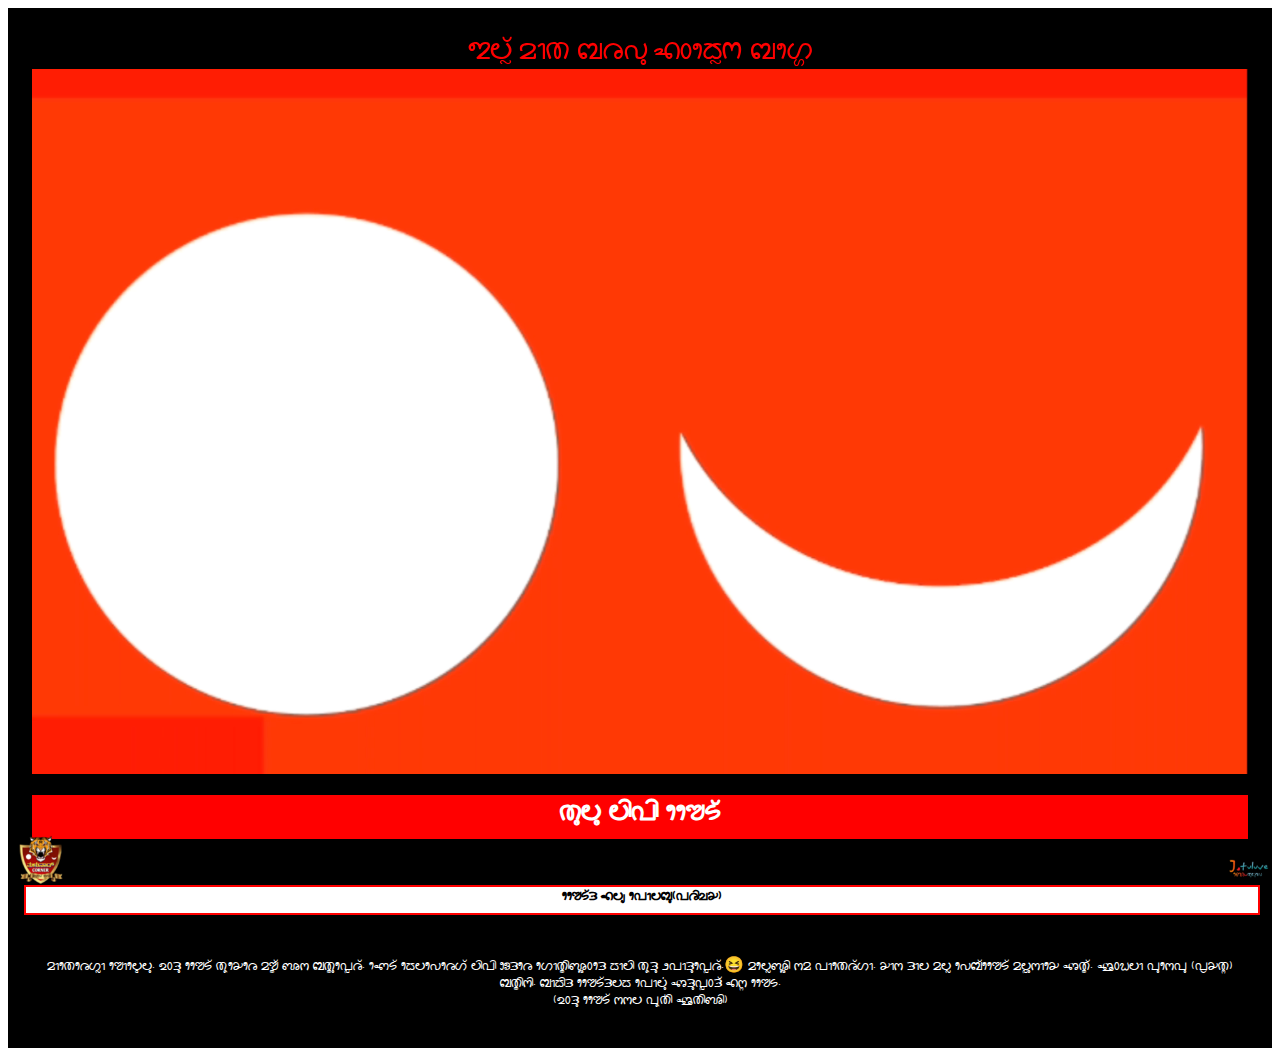
==== tulu font/index.html @ 22d2c715 "Update index.html" ====
<head>
				<link rel="stylesheet" type="text/css" href="./style.css">
</head>
<body>
<div class="black">
<div class="container red topBotomBordersOut text">
  <a class="big">AilAlA</a>
  <a class="big">mat brvu</a>
  <a class="big">eAMekAln begAg</a>


<video autoplay muted loop id="myVideo">
  <source src="./gifs/flag-background.mp4" type="video/mp4">
  Your browser does not support HTML5 video.
</video>
				<h1>tulu lipi eesqA</h1>
</div>
				<h3>
					<a>eesqAXd eAlAy epalbu(pricy)</a>
	                       </h3>
				<p> maetergAla esaelAmlu. AuMdu eesqA tUeyer msAtA jn btAtuepAprA. eeAqA eklevergA lipi FAader egatAtijAjMed kali tUdu FpaduepAprA.😆 melAljAji nm paetrAXga. yan dal mlAl evbAXeesqA mlApunaey AAtAtA. AaMwla puenpu (pArytAn) btAtini. bakid eesqAXdlk epalfu AAdupApMdA eAnAn eesq. <br> (AuMdu eesqA nnl pUtfi Aatiji) </p>

<img src="./images/tclogo.png" class="image">
<img src="./images/jtuluvelogo.png" class="image2">
</div>
</body>
---- tulu font/style.css ----
@font-face{
				font-family: 'baravu';
				src: url(./fonts/baravu.ttf);
				weight: 100;
}

div.container
{
	padding: 0.5em 0.5em;
	text-align: center;
}


div.container a
{
    color: red;
    text-decoration: none;
    margin: 0px 0px;
    padding: 5px 1px;
    position: relative;
    z-index: 0;
    cursor: pointer;
    font-family: baravu;
}


/* Top and Bottom borders go out */
div.topBotomBordersOut a:before, div.topBotomBordersOut a:after
{
    position: absolute;
    left: 0px;
    width: 100%;
    height: 1px;
    background: white;
    content: "";
    opacity: 0;
    transition: all 0.3s;
}

div.topBotomBordersOut a:before
{
    top: 0px;
    transform: translateY(10px);
}

div.topBotomBordersOut a:after
{
    bottom: 0px;
    transform: translateY(-10px);
}

div.topBotomBordersOut a:hover:before, div.topBotomBordersOut a:hover:after
{
    opacity: 1;
    transform: translateY(0px);
}


head, body {
			font-family: baravu;
}

h1{
                                height: 5%;
				font-family: baravu;
				weight: 100;
				background-color: red;
				text-align: center;
				color: white;
}

p{
   font-family: baravu;
				padding: 0.5em 0.5em;
				color: white;
  	text-align: center;
  	background-color: black;
}


div.background {
   background-image: url("./gifs/flag-background.mp4") 
}

#myVideo{
				width: 100%;
				left: 10;
				background-color: black;
				top: -1px;
}
h3{
  color: black;
  background-color: white;
  padding: 1em 1em;
  border: 2px solid red;
  text-align: center;
  height: 3%;
  width: 100%;
  padding: 0px;
  font-size: 100%;
}
h3{
	display:inline-block;
}
.image{
   height: 50px;
   left: 0;
   bottom: 0;
   position: fixed;
   z-index: 1;
   padding: 1em 1em;
}
.big{
  font-size: 35px;
  }
 div.black{
 background-color: black;
 padding: 1em 1em;
 }
 
.image2{
   height: 50px;
   right: 0;
   bottom: -1;
   position: fixed;
   z-index: 1;
   padding: 0.5em ;
}
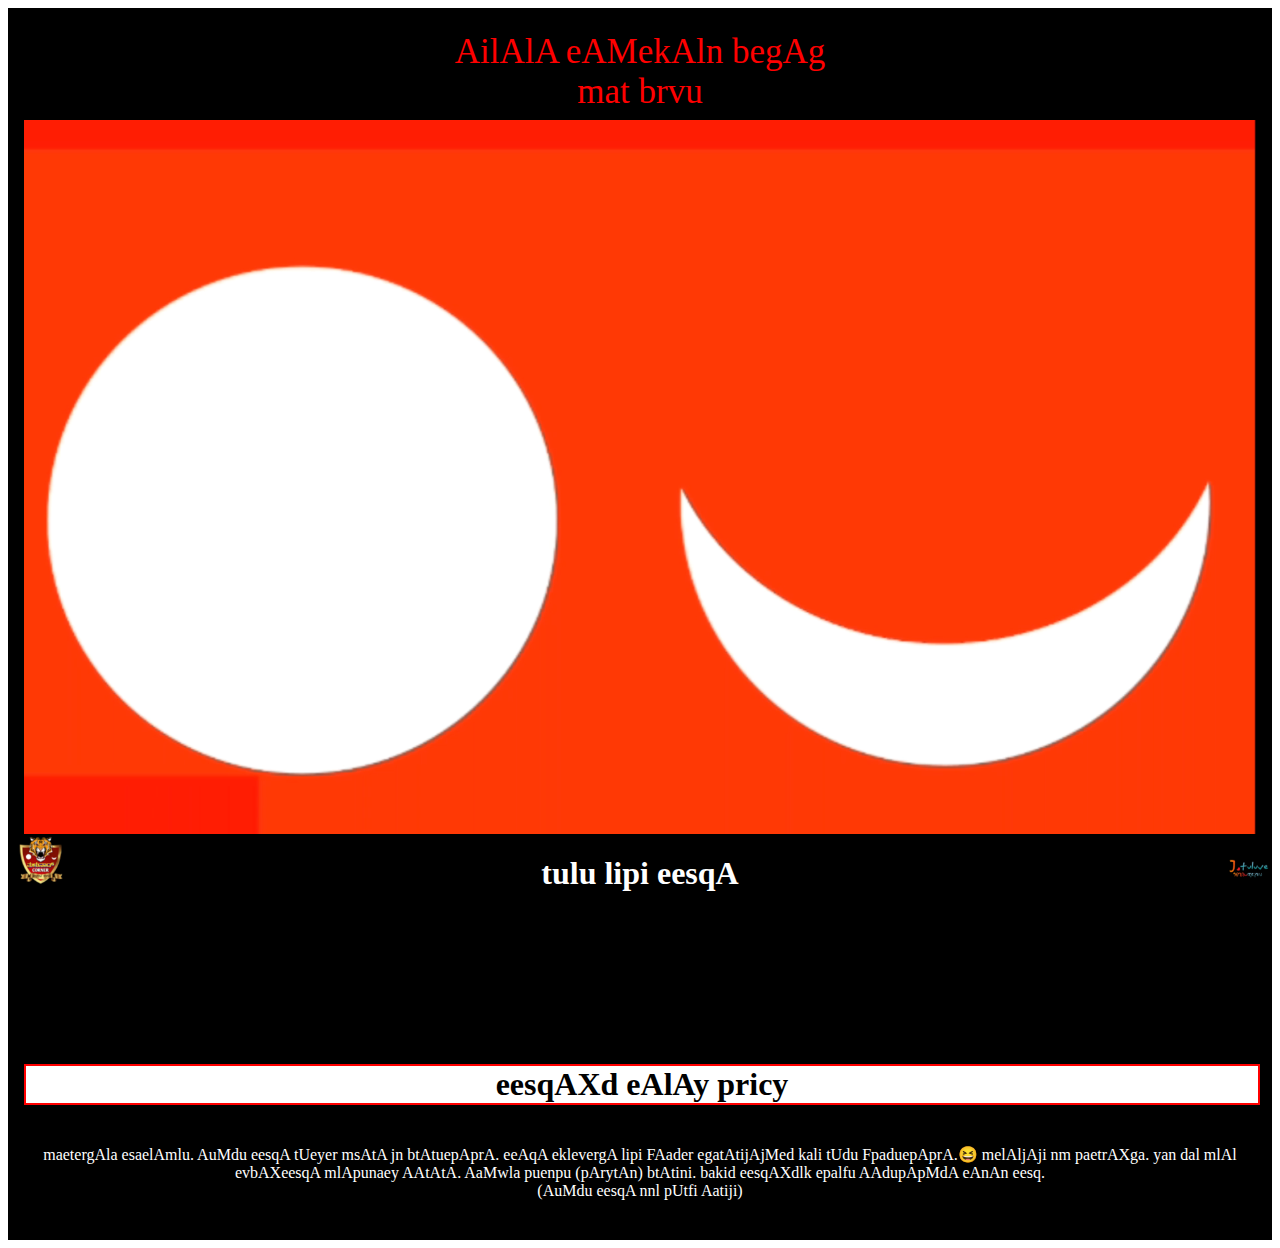
==== commit 3b6078a2: "Update index.html" ====
--- a/tulu font/index.html
+++ b/tulu font/index.html
@@ -4,20 +4,22 @@
 <body>
 <div class="black">
 <div class="container red topBotomBordersOut text">
-  <a class="big">AilAlA</a>
+  <a class="big button">AilAlA</a>
+  <a class="big">eAMekAln begAg</a>
+  <br>
   <a class="big">mat brvu</a>
-  <a class="big">eAMekAln begAg</a>
-
+</div>
 
 <video autoplay muted loop id="myVideo">
   <source src="./gifs/flag-background.mp4" type="video/mp4">
   Your browser does not support HTML5 video.
 </video>
+<div class="heading">
+	<div class="a">
 				<h1>tulu lipi eesqA</h1>
+	</div>
 </div>
-				<h3>
-					<a>eesqAXd eAlAy epalbu(pricy)</a>
-	                       </h3>
+				<h3 class="trial">eesqAXd eAlAy pricy</h3>
 				<p> maetergAla esaelAmlu. AuMdu eesqA tUeyer msAtA jn btAtuepAprA. eeAqA eklevergA lipi FAader egatAtijAjMed kali tUdu FpaduepAprA.😆 melAljAji nm paetrAXga. yan dal mlAl evbAXeesqA mlApunaey AAtAtA. AaMwla puenpu (pArytAn) btAtini. bakid eesqAXdlk epalfu AAdupApMdA eAnAn eesq. <br> (AuMdu eesqA nnl pUtfi Aatiji) </p>
 
 <img src="./images/tclogo.png" class="image">
--- a/tulu font/style.css
+++ b/tulu font/style.css
@@ -1,7 +1,6 @@
 @font-face{
 				font-family: 'baravu';
-				src: url(./fonts/baravu.ttf);
-				weight: 100;
+				src: url(./fonts/Brvu.ttf);
 }
 
 div.container
@@ -21,6 +20,7 @@
     z-index: 0;
     cursor: pointer;
     font-family: baravu;
+    font-height: 1%;
 }
 
 
@@ -56,17 +56,25 @@
 }
 
 
-head, body {
+body{
 			font-family: baravu;
 }
 
-h1{
-                                height: 5%;
+
+.heading h1{
+    width: 100%;
 				font-family: baravu;
-				weight: 100;
-				background-color: red;
-				text-align: center;
 				color: white;
+				background: url('./images/text-box-1.png');
+			 background-position: center;
+			 background-size: contain;
+			 background-repeat: no-repeat;
+			 height: 20%;
+	}
+.heading{
+   text-align: center;
+   margin: auto;
+   font-size: 100%;
 }
 
 p{
@@ -75,8 +83,15 @@
 				color: white;
   	text-align: center;
   	background-color: black;
+  	font-height: 5em;
 }
-
+.aboutSite{
+				background-color: black;
+				color: white;
+				height: 5px;
+				right:10;
+				text-align: centre;
+}
 
 div.background {
    background-image: url("./gifs/flag-background.mp4") 
@@ -86,22 +101,20 @@
 				width: 100%;
 				left: 10;
 				background-color: black;
-				top: -1px;
 }
 h3{
   color: black;
   background-color: white;
-  padding: 1em 1em;
   border: 2px solid red;
   text-align: center;
-  height: 3%;
   width: 100%;
-  padding: 0px;
-  font-size: 100%;
+  position: center;				
 }
-h3{
-	display:inline-block;
-}
+
+.button{
+    background-color: inherit;
+    background-width: 80%;
+ }
 .image{
    height: 50px;
    left: 0;
@@ -113,10 +126,16 @@
 .big{
   font-size: 35px;
   }
- div.black{
+ .black{
  background-color: black;
  padding: 1em 1em;
  }
+ a{
+ 				transform: rotate(5deg);
+ 				align: center;
+ 				font-size: 70px;
+ }
+ 
  
 .image2{
    height: 50px;
@@ -126,3 +145,7 @@
    z-index: 1;
    padding: 0.5em ;
 }
+
+.trial{
+			font-size: 2em;
+}
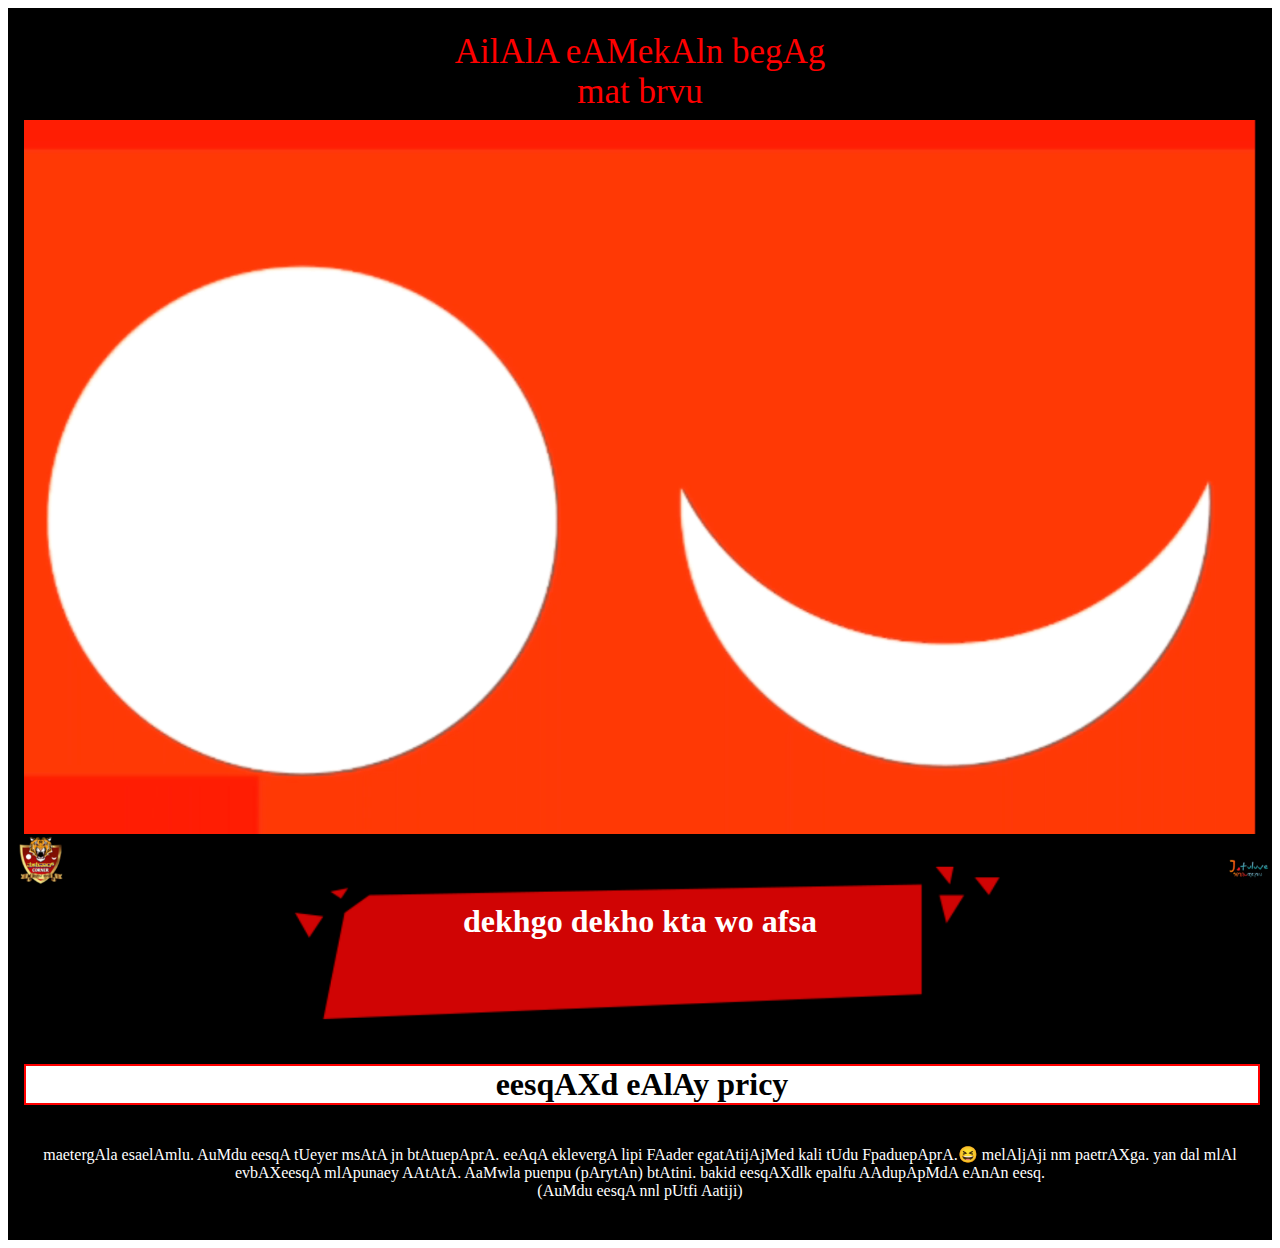
==== commit bab1f72a: "Update index.html" ====
--- a/tulu font/index.html
+++ b/tulu font/index.html
@@ -16,7 +16,7 @@
 </video>
 <div class="heading">
 	<div class="a">
-				<h1>tulu lipi eesqA</h1>
+				<h1>dekhgo dekho kta wo afsa</h1>
 	</div>
 </div>
 				<h3 class="trial">eesqAXd eAlAy pricy</h3>
--- a/tulu font/style.css
+++ b/tulu font/style.css
@@ -61,19 +61,23 @@
 }
 
 
-.heading h1{
+.heading .a{
     width: 100%;
-				font-family: baravu;
-				color: white;
-				background: url('./images/text-box-1.png');
-			 background-position: center;
-			 background-size: contain;
-			 background-repeat: no-repeat;
-			 height: 20%;
+    
+    color: white;
+    background: url('./images/text-box-1.png');
+    background-position: center;
+    background-size: contain;
+    background-repeat: no-repeat;
+    height: 20%;
+			
 	}
+.heading .a h1{
+	padding-top: 1.5em;
+}
 .heading{
    text-align: center;
-   margin: auto;
+   
    font-size: 100%;
 }
 
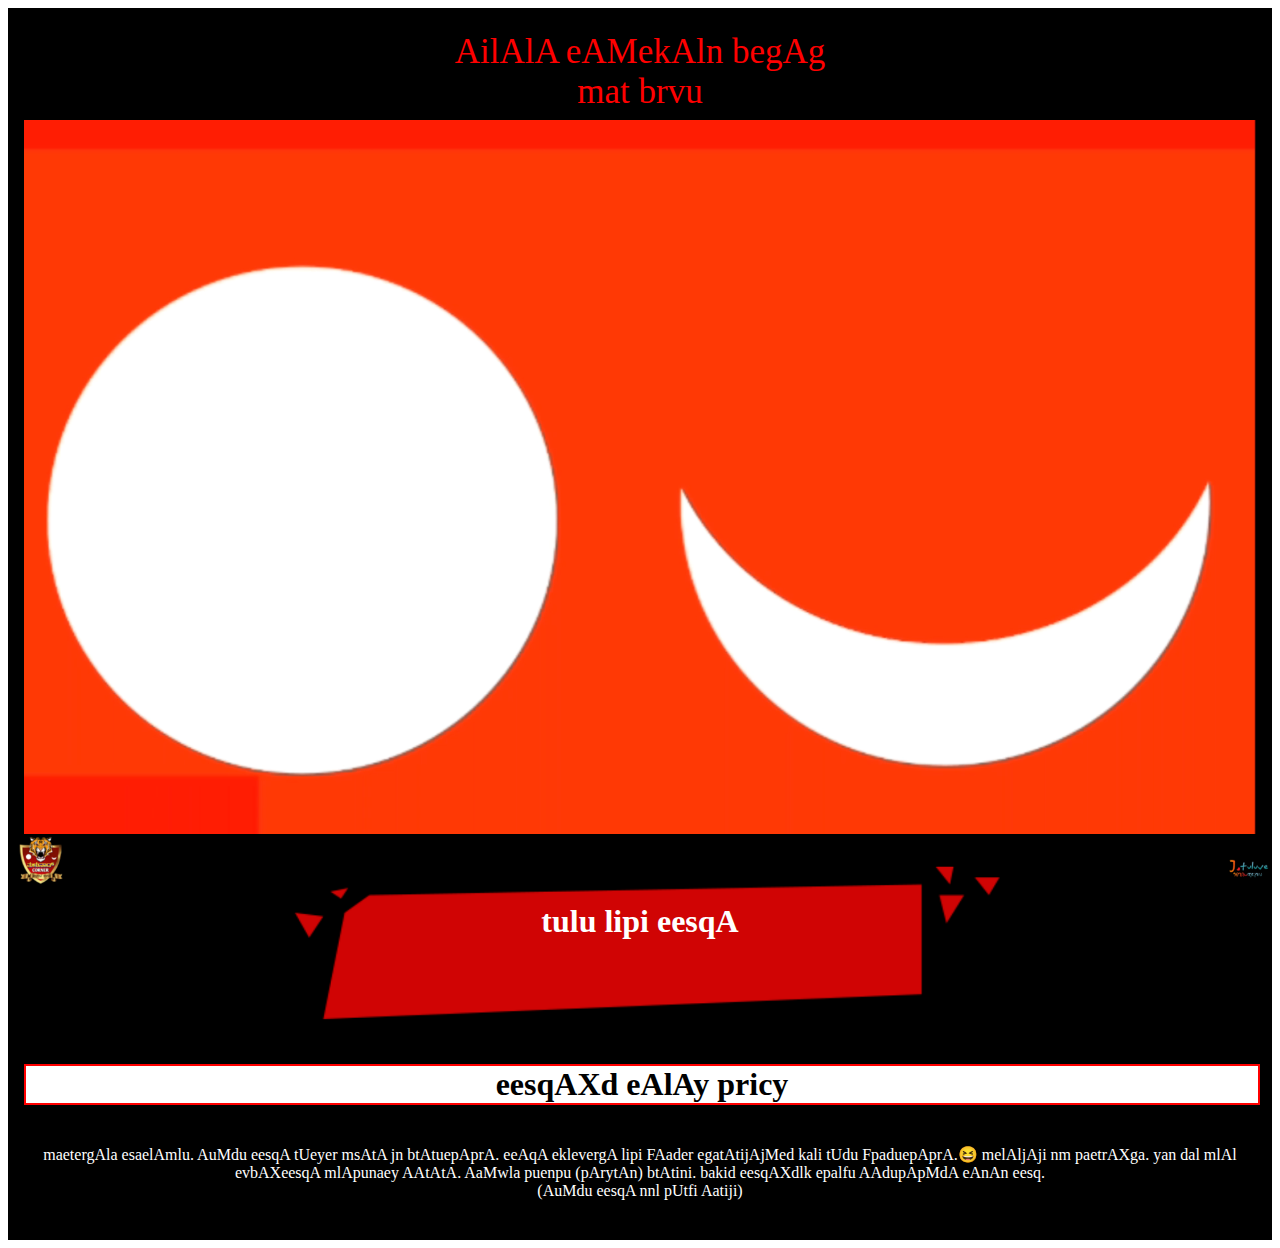
==== commit 6224eb84: "Update index.html" ====
--- a/tulu font/index.html
+++ b/tulu font/index.html
@@ -16,7 +16,7 @@
 </video>
 <div class="heading">
 	<div class="a">
-				<h1>dekhgo dekho kta wo afsa</h1>
+				<h1>tulu lipi eesqA</h1>
 	</div>
 </div>
 				<h3 class="trial">eesqAXd eAlAy pricy</h3>
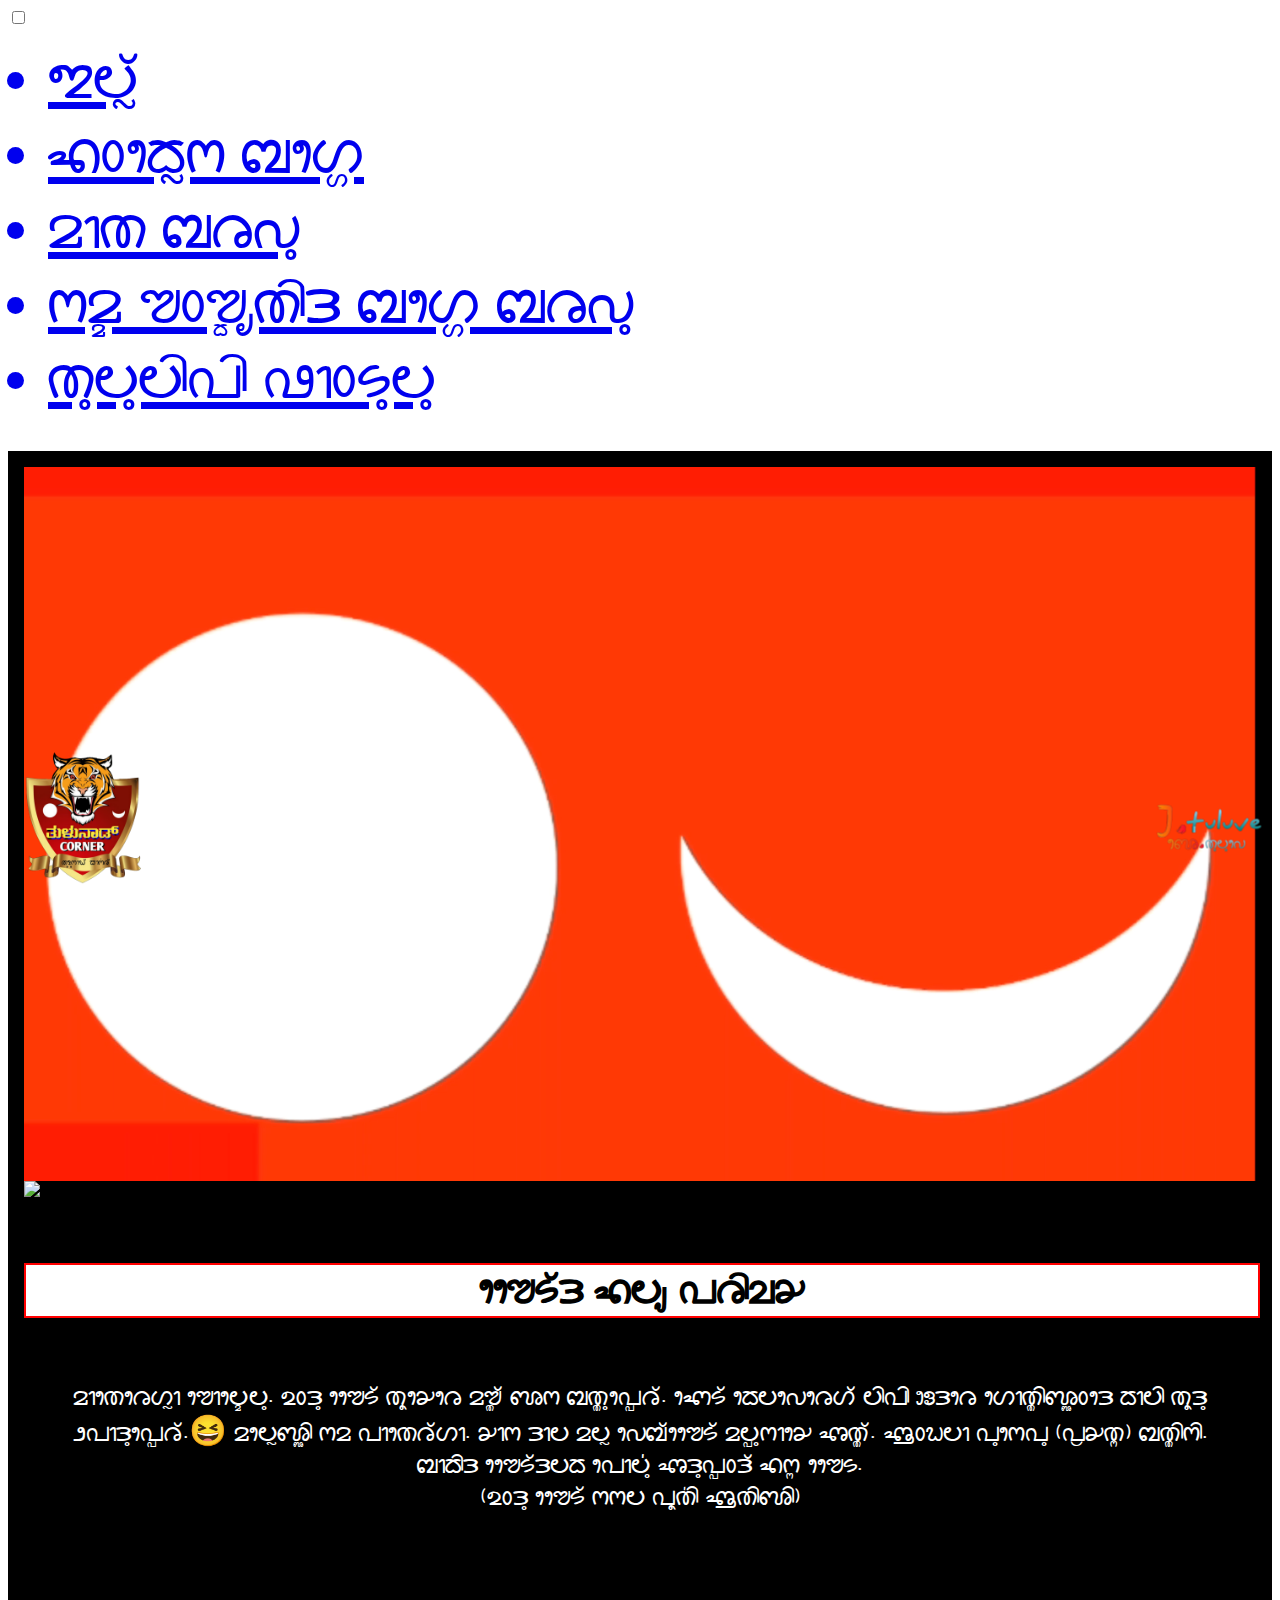
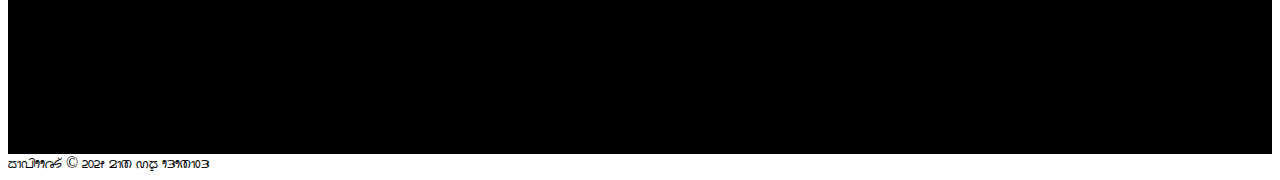
==== commit 47d4964c: "Update index.html" ====
--- a/tulu font/index.html
+++ b/tulu font/index.html
@@ -2,27 +2,58 @@
 				<link rel="stylesheet" type="text/css" href="./style.css">
 </head>
 <body>
+				
+<nav role="navigation">
+  <div id="menuToggle">
+   
+    <input type="checkbox" />
+    
+    <span class="menuspan"></span>
+    <span class="menuspan"></span>
+    <span class="menuspan"></span>
+    <ul id="menu">
+    				<div class="menumenu">
+   <a href="./index.html"><li>AilAlA</li></a>
+   <a href="#"><li>eAMekAln begAg</li></a>    
+   <a href="#"><li>mat brvu</li></a>
+   <a href="#"><li>nmAm sMsAkRtid begAg brvu</li></a>
+   <a href="#"><li>tululipi PaMqulu</li></a>
+      
+      
+    </div>
+    </ul>
+  </div>
+</nav>
+</br>
 <div class="black">
-<div class="container red topBotomBordersOut text">
-  <a class="big button">AilAlA</a>
-  <a class="big">eAMekAln begAg</a>
-  <br>
-  <a class="big">mat brvu</a>
-</div>
 
 <video autoplay muted loop id="myVideo">
   <source src="./gifs/flag-background.mp4" type="video/mp4">
   Your browser does not support HTML5 video.
 </video>
-<div class="heading">
-	<div class="a">
-				<h1>tulu lipi eesqA</h1>
-	</div>
-</div>
+  <img src="./images/tululipisite.png" alt="tululipisite" class="heading">
 				<h3 class="trial">eesqAXd eAlAy pricy</h3>
-				<p> maetergAla esaelAmlu. AuMdu eesqA tUeyer msAtA jn btAtuepAprA. eeAqA eklevergA lipi FAader egatAtijAjMed kali tUdu FpaduepAprA.😆 melAljAji nm paetrAXga. yan dal mlAl evbAXeesqA mlApunaey AAtAtA. AaMwla puenpu (pArytAn) btAtini. bakid eesqAXdlk epalfu AAdupApMdA eAnAn eesq. <br> (AuMdu eesqA nnl pUtfi Aatiji) </p>
+				<p class="para"> maetergAla esaelAmlu. AuMdu eesqA tUeyer msAtA jn btAtuepAprA. eeAqA eklevergA lipi FAader egatAtijAjMed kali tUdu FpaduepAprA.😆 melAljAji nm paetrAXga. yan dal mlAl evbAXeesqA mlApunaey AAtAtA. AaMwla puenpu (pArytAn) btAtini. bakid eesqAXdlk epalfu AAdupApMdA eAnAn eesq. <br> (AuMdu eesqA nnl pUtfi Aatiji) </p>
+				<h2>AI eesqAXwA dad mat AuMwu</h2>
+							<ol>
+								<li>tululipi caqfA</li>
+								<li>tulunawAXd begAg</li>
+								<li>tulu PaMqulu</li>
+								<li>tululipi kelAper jaeg</li>
+							</ol>
+			<br><br><br>
 
 <img src="./images/tclogo.png" class="image">
 <img src="./images/jtuluvelogo.png" class="image2">
 </div>
+<div class="center">
+<span class="spanner">kapieerqA © 2021 mat hkAk edetaMd</span>
+</div>
+<script type="text/js">
+			$(document).ready(function(){
+	$('#nav-icon1').click(function(){
+		$(this).toggleClass('open');
+	});
+});
+</script>
 </body>
--- a/tulu font/style.css
+++ b/tulu font/style.css
@@ -1,6 +1,7 @@
+@media only screen and (min-width: 700px) {
 @font-face{
 				font-family: 'baravu';
-				src: url(./fonts/Brvu.ttf);
+				src: url(./fonts/baravu.ttf);
 }
 
 div.container
@@ -63,7 +64,6 @@
 
 .heading .a{
     width: 100%;
-    
     color: white;
     background: url('./images/text-box-1.png');
     background-position: center;
@@ -73,21 +73,20 @@
 			
 	}
 .heading .a h1{
-	padding-top: 1.5em;
+	padding-top: 15;
 }
 .heading{
    text-align: center;
-   
-   font-size: 100%;
+   font-size: 200%;
 }
 
 p{
-   font-family: baravu;
-				padding: 0.5em 0.5em;
-				color: white;
+        font-family: baravu;
+	padding: 0.5em 0.5em;
+	color: white;
   	text-align: center;
   	background-color: black;
-  	font-height: 5em;
+  	font-size: 190%;
 }
 .aboutSite{
 				background-color: black;
@@ -112,7 +111,8 @@
   border: 2px solid red;
   text-align: center;
   width: 100%;
-  position: center;				
+  top: 1;
+  bottom: 1;
 }
 
 .button{
@@ -120,7 +120,7 @@
     background-width: 80%;
  }
 .image{
-   height: 50px;
+   height: 15%;
    left: 0;
    bottom: 0;
    position: fixed;
@@ -142,14 +142,17 @@
  
  
 .image2{
-   height: 50px;
+   height: 15%;
    right: 0;
-   bottom: -1;
+   bottom: -2;
    position: fixed;
    z-index: 1;
    padding: 0.5em ;
 }
 
 .trial{
-			font-size: 2em;
+	font-size: 300%;
+	background-position: center;	
 }
+}
+
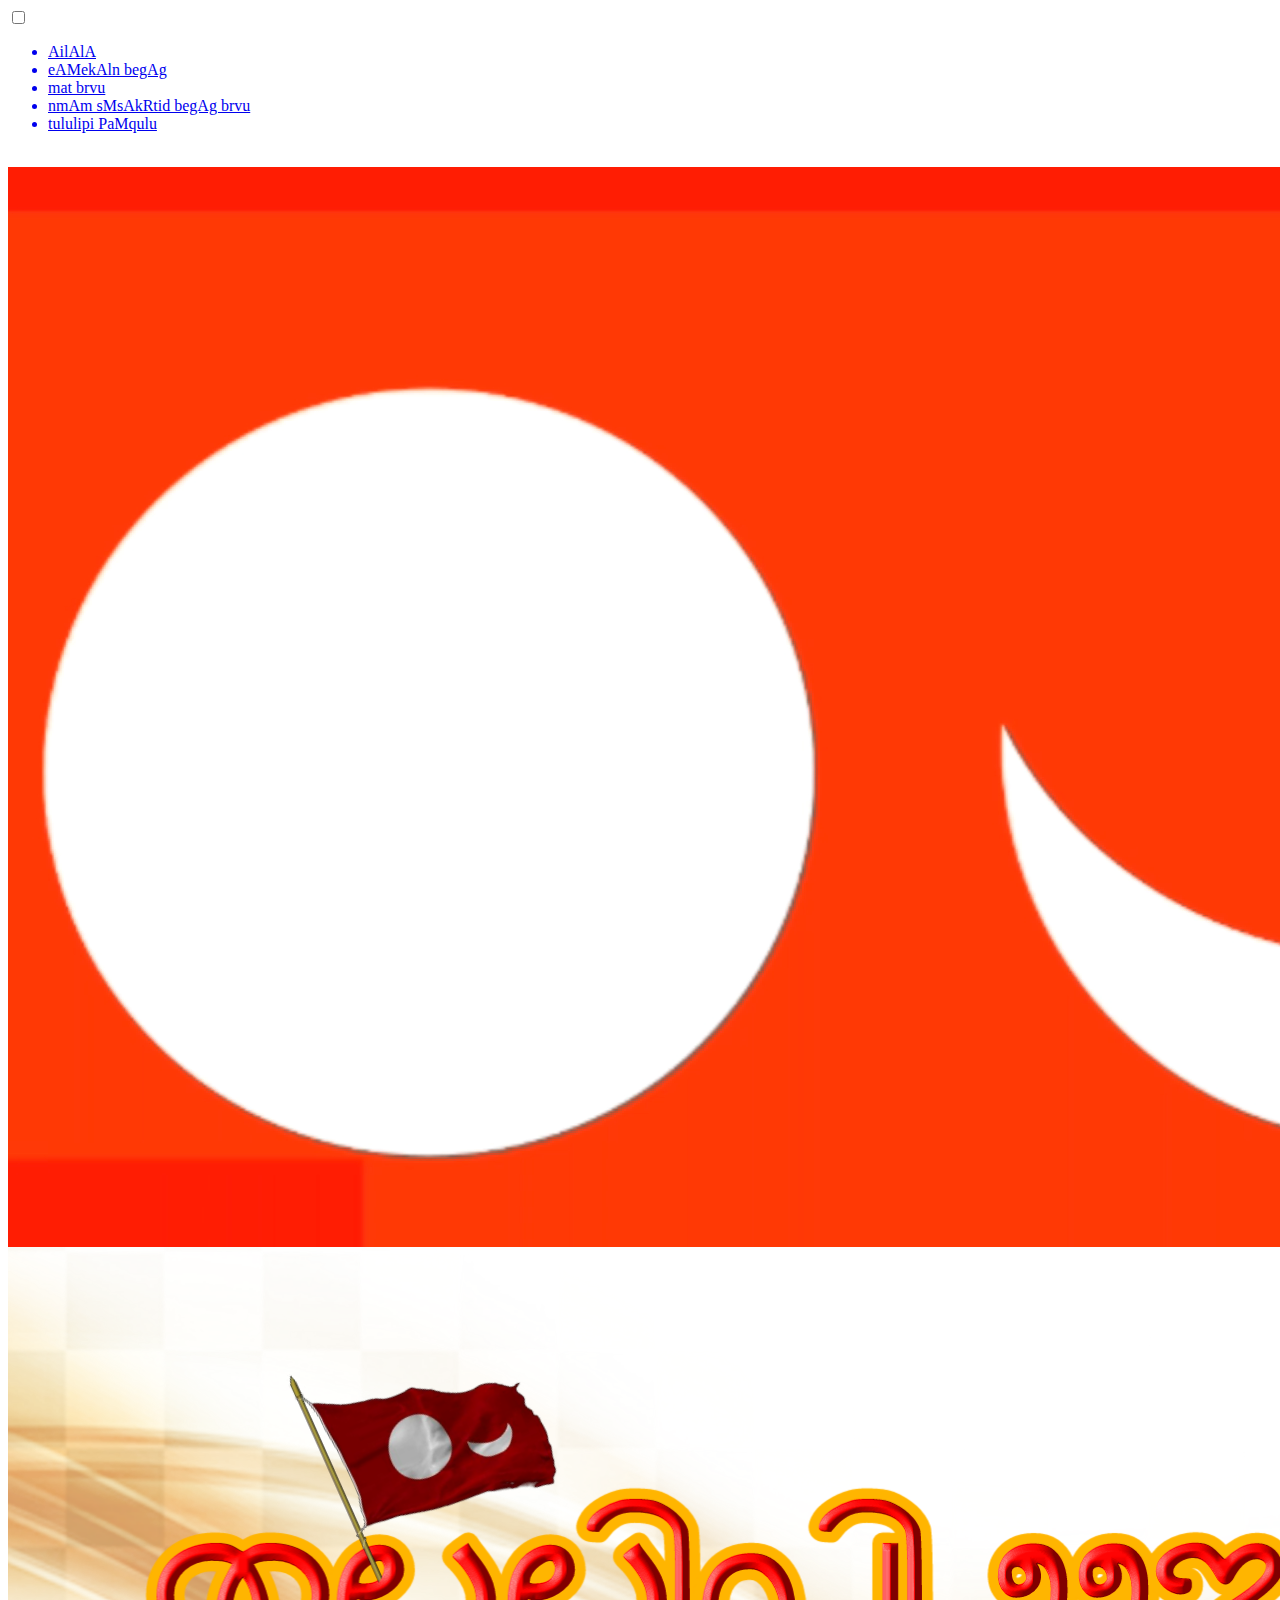
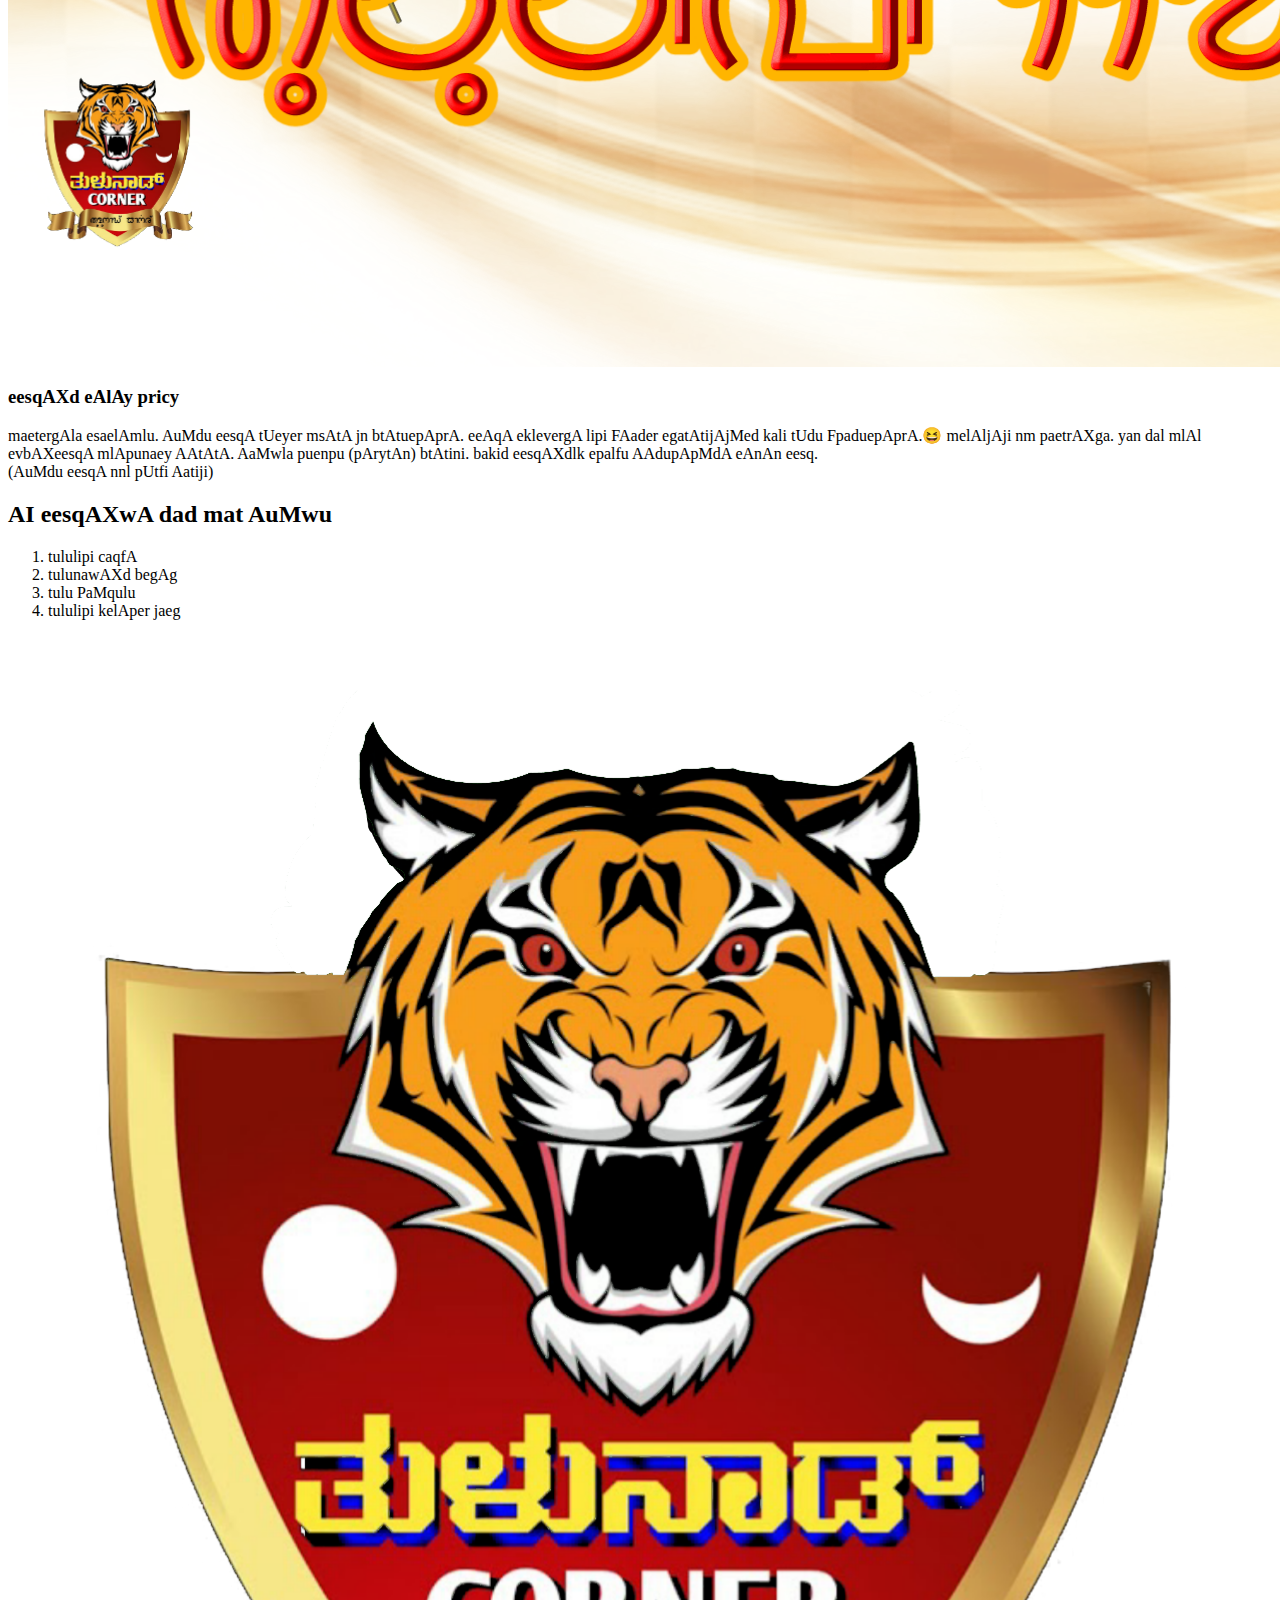
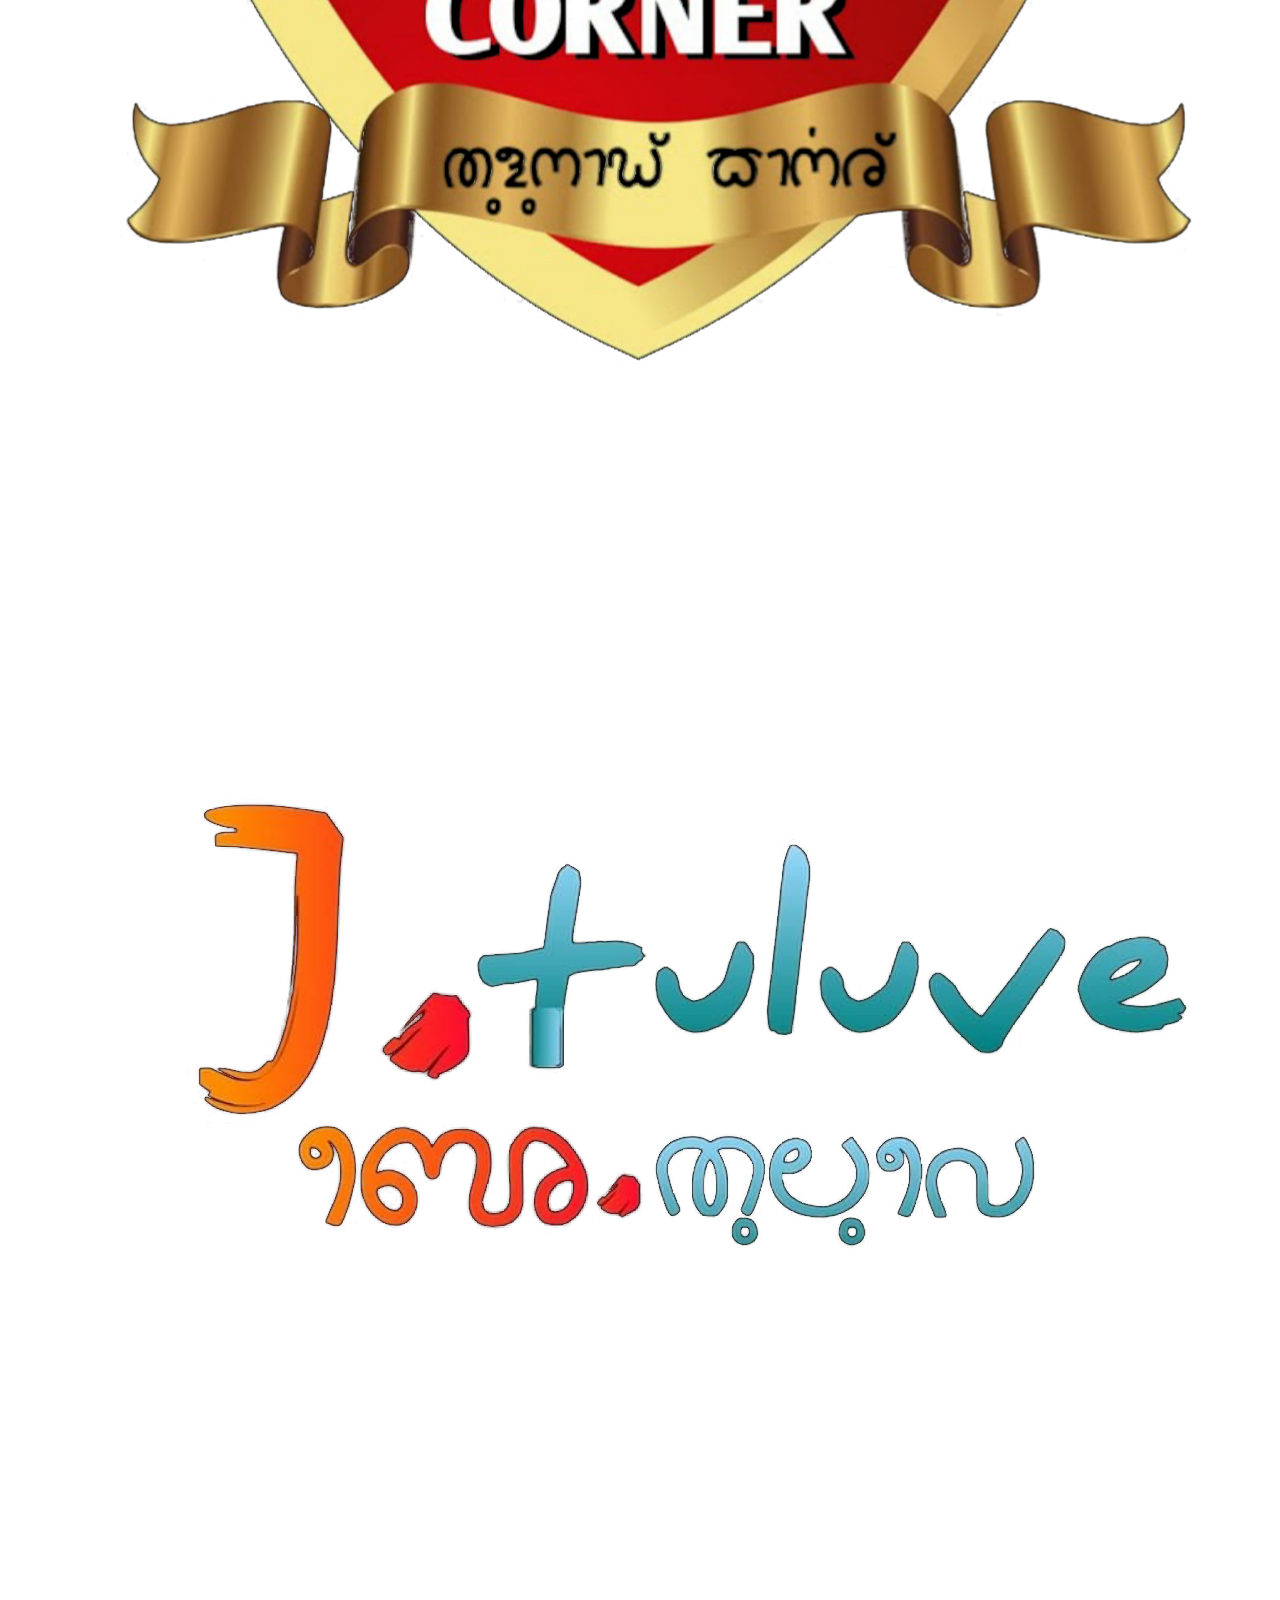
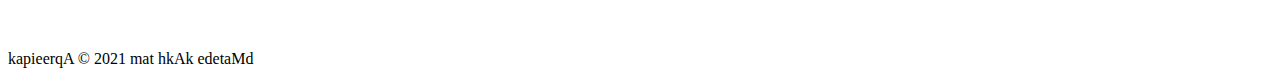
==== commit ea36cffa: "Update index.html" ====
--- a/tulu font/index.html
+++ b/tulu font/index.html
@@ -1,5 +1,5 @@
 <head>
-				<link rel="stylesheet" type="text/css" href="./style.css">
+				<link rel="stylesheet" type="text/css" href="/style.css">
 </head>
 <body>
 				
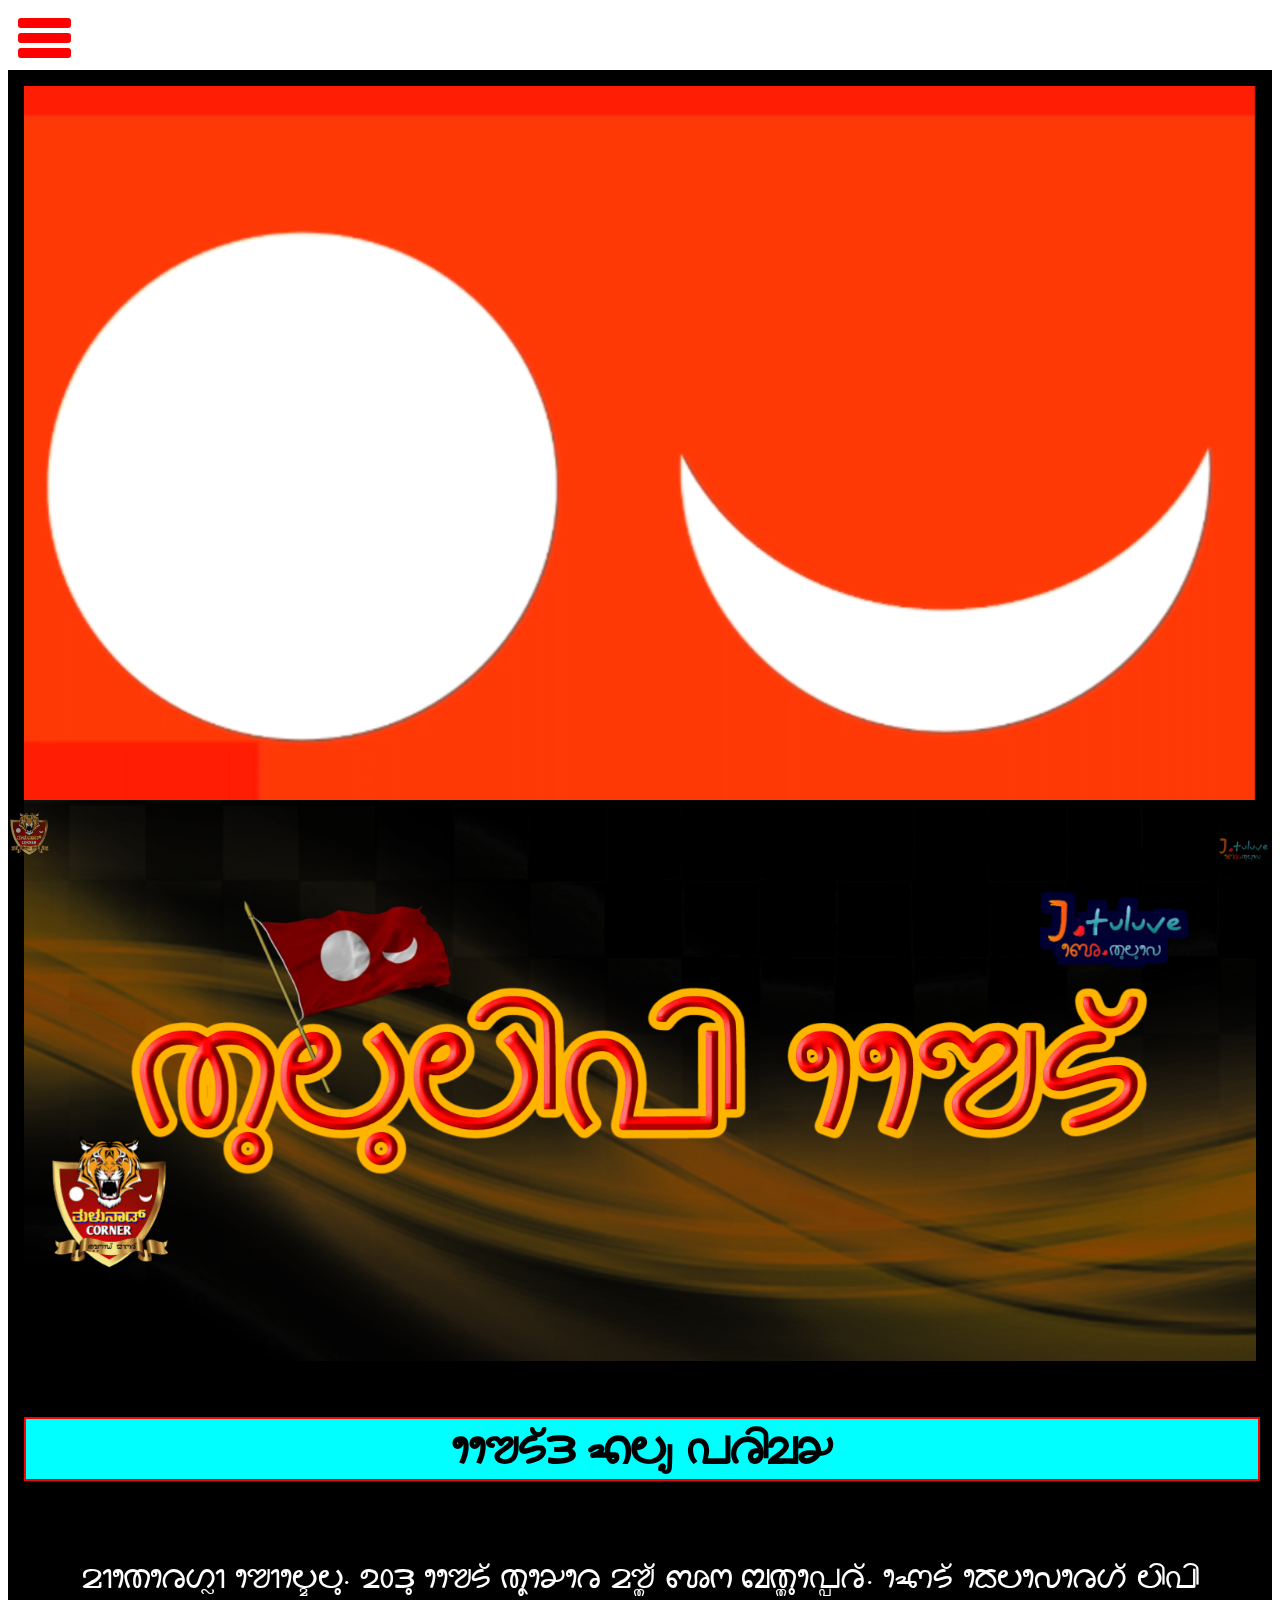
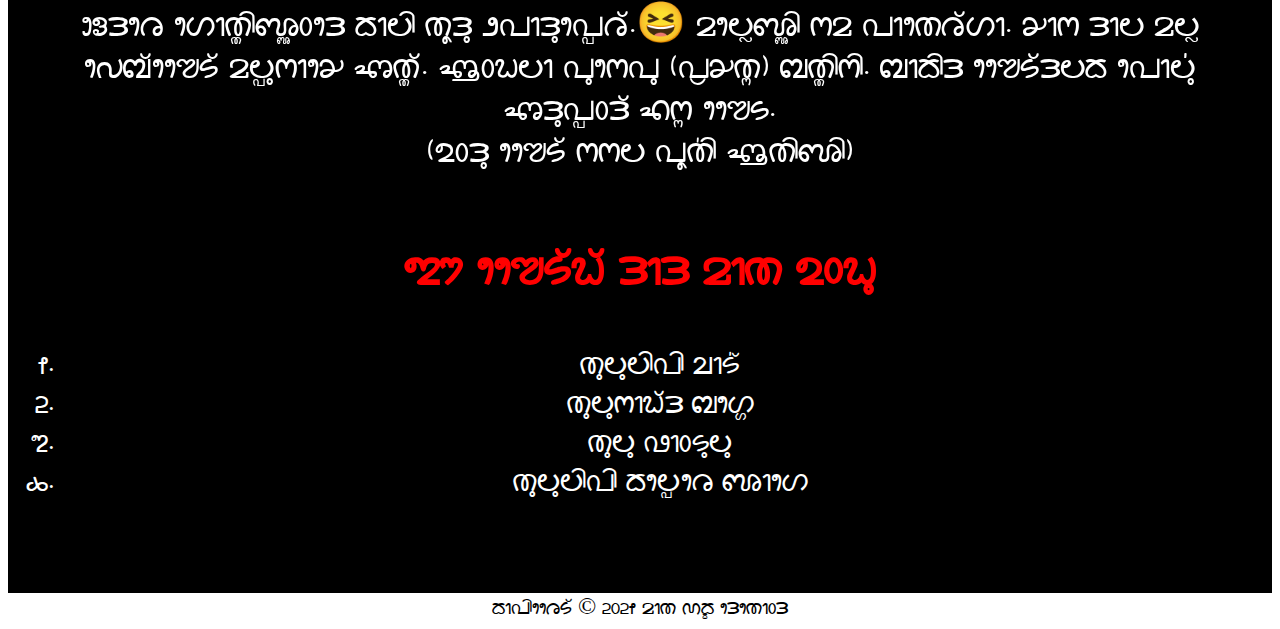
==== commit 2ed86cd3: "Update index.html" ====
--- a/tulu font/index.html
+++ b/tulu font/index.html
@@ -1,5 +1,5 @@
 <head>
-				<link rel="stylesheet" type="text/css" href="/style.css">
+				<link rel="stylesheet" type="text/css" href="./style.css">
 </head>
 <body>
 				
--- a/tulu font/style.css
+++ b/tulu font/style.css
@@ -0,0 +1,317 @@
+@font-face{
+				font-family: 'baravu';
+				src: url(./fonts/baravu.ttf);
+}
+
+div.container
+{
+	padding: 0.5em 0.5em;
+	text-align: center;
+}
+
+
+div.container a
+{
+    color: red;
+    text-decoration: none;
+    margin: 0px 0px;
+    padding: 5px 1px;
+    position: relative;
+    z-index: 4;
+    cursor: pointer;
+    font-family: baravu;
+    font-width: 1%;
+}
+
+
+/* Top and Bottom borders go out */
+div.topBotomBordersOut a:before, div.topBotomBordersOut a:after
+{
+    z-index: 10;
+    position: absolute;
+    right: 1px;
+    width: 100%;
+    height: 1px;
+    background: white;
+    content: "";
+    opacity: 100%;
+    transition: all 0.3s;
+}
+
+div.topBotomBordersOut a:before
+{
+    top: 0px;
+    transform: translateY(10px);
+}
+
+div.topBotomBordersOut a:after
+{
+    bottom: 0px;
+    transform: translateY(-10px);
+}
+
+div.topBotomBordersOut a:hover:before, div.topBotomBordersOut a:hover:after
+{
+    z-index: 10;
+    opacity: 100%;
+    transform: translateY(0px);
+}
+
+
+body{
+			font-family: baravu;
+}
+
+
+.heading{
+    width: 100%;
+				font-family: baravu;
+				color: white;
+			 background-position: center;
+			 background-size: contain;
+			 background-repeat: no-repeat;
+	}
+
+
+p{
+   font-family: baravu;
+				padding: 0.5em 0.5em;
+				color: white;
+  	text-align: center;
+  	background-color: black;
+}
+.para{
+   font-size: 250%;
+}
+.aboutSite{
+				background-color: black;
+				color: white;
+				height: 5px;
+				right:10;
+				text-align: center;
+}
+
+div.background {
+   background-image: url("./gifs/flag-background.mp4") 
+}
+
+#myVideo{
+				width: 100%;
+				left: 10;
+				background-color: black;
+}
+h3{
+  color: black;
+  background-color: cyan;
+  border: 2px solid red;
+  text-align: center;
+  width: 100%;
+  position: center;				
+}
+
+.image{
+   height: 5%;
+   left: 7;
+   bottom: 45;
+   position: fixed;
+   z-index: 4;
+   opacity: 60%;
+}
+.big{
+  font-size: 200%;
+  }
+  
+ .black{
+ background-color: black;
+ padding: 1em 1em;
+ }
+ 
+ 
+.image2{
+   height: 7%;
+   right: 7;
+   bottom: 20;
+   position: fixed;
+   z-index: 4;
+   opacity: 60%;
+}
+
+.trial{
+			font-size: 350%;
+}
+
+h2{
+   color: red;
+   text-align: center;
+   font-size: 350%;
+}
+ol{
+			 color: white;
+			 text-align: center;
+			 font-size: 150%;
+}
+span.spanner{
+    position: relative;
+				font-size: 150%;
+}
+
+.iglogo{
+    width: 5%;
+    padding: 0 0;
+}
+
+a{
+   text-decoration: none;
+}
+
+
+
+/* menu */
+.menuspan{
+   top: 0;
+   bottom: 0;
+}
+
+#menuToggle
+{
+  display: block;
+  position: relative;
+  top: 0;
+  left: 0;
+  decoration: none;
+  z-index: 4;
+  
+  -webkit-user-select: none;
+  user-select: none;
+}
+
+#menuToggle a
+{
+  text-decoration: none;
+  color: #232323;
+  
+  transition: color 0.3s ease;
+}
+
+#menuToggle a:hover
+{
+  color: tomato;
+}
+
+
+#menuToggle input
+{
+  display: block;
+  width: 80px;
+  height: 60px;
+  position: absolute;
+  top: 0%;
+  left: -10px;
+  color: none;  
+  opacity: 0; /* hide this */
+  z-index: 10; /* and place it over the hamburger */
+  
+  -webkit-touch-callout: none;
+}
+
+#toggle{
+				
+}
+
+#menuToggle span
+{
+  display: block;
+  width: 53px;
+  height: 10px;
+  margin-bottom: 5px;
+  position: relative;
+  top: 10;
+  left: 10;
+  background: red;
+  border-radius: 3px;
+  
+  z-index: 5;
+  
+  transform-origin: 4px 0px;
+  
+  transition: transform 0.5s cubic-bezier(0.77,0.2,0.05,1.0),
+              background 0.5s cubic-bezier(0.77,0.2,0.05,1.0),
+              opacity 0.55s ease;
+}
+
+#menuToggle span:first-child
+{
+  transform-origin: 0% 0%;
+}
+
+#menuToggle span:nth-last-child(2)
+{
+  transform-origin: 0% 100%;
+}
+
+#menuToggle input:checked ~ span
+{
+  opacity: 1;
+  transform: rotate(45deg) translate(-2px, -1px);
+  background: #232323;
+}
+
+#menuToggle input:checked ~ span:nth-last-child(3)
+{
+  opacity: 0;
+  transform: rotate(0deg) scale(0.2, 0.2);
+}
+
+#menuToggle input:checked ~ span:nth-last-child(2)
+{
+  transform: rotate(-45deg) translate(0, -1px);
+}
+
+#menu
+{
+  position: absolute;
+  width: 200px;
+  height: 170px;
+  padding: 100px;
+  padding-top: 150px;
+  margin: -150px -100px;
+  background-image: linear-gradient(to right, red , yellow);
+  list-style-type: none;
+  -webkit-font-smoothing: antialiased;
+  transform-origin: 0% 0%;
+  transform: translate(-100%, 0);
+  
+  transition: transform 0.5s cubic-bezier(0.77,0.2,0.05,1.0);
+}
+
+#menu li
+{
+  padding: 5px 0;
+  font-size: 52px;
+  width: 300px;
+  color: black;
+  margin: 10;
+  text-align: center;
+  background-color: cyan;
+}
+
+#menuToggle input:checked ~ ul
+{
+  transform: none;
+}
+
+/*menu*/
+.menumenu{
+     background: red;
+     width: 0px;
+     left: 100px;
+     position: absolute;
+    }
+li{
+				left: 0;
+				position: relative;
+				font-size: 150%;
+}
+.center{
+				text-align: center;
+}
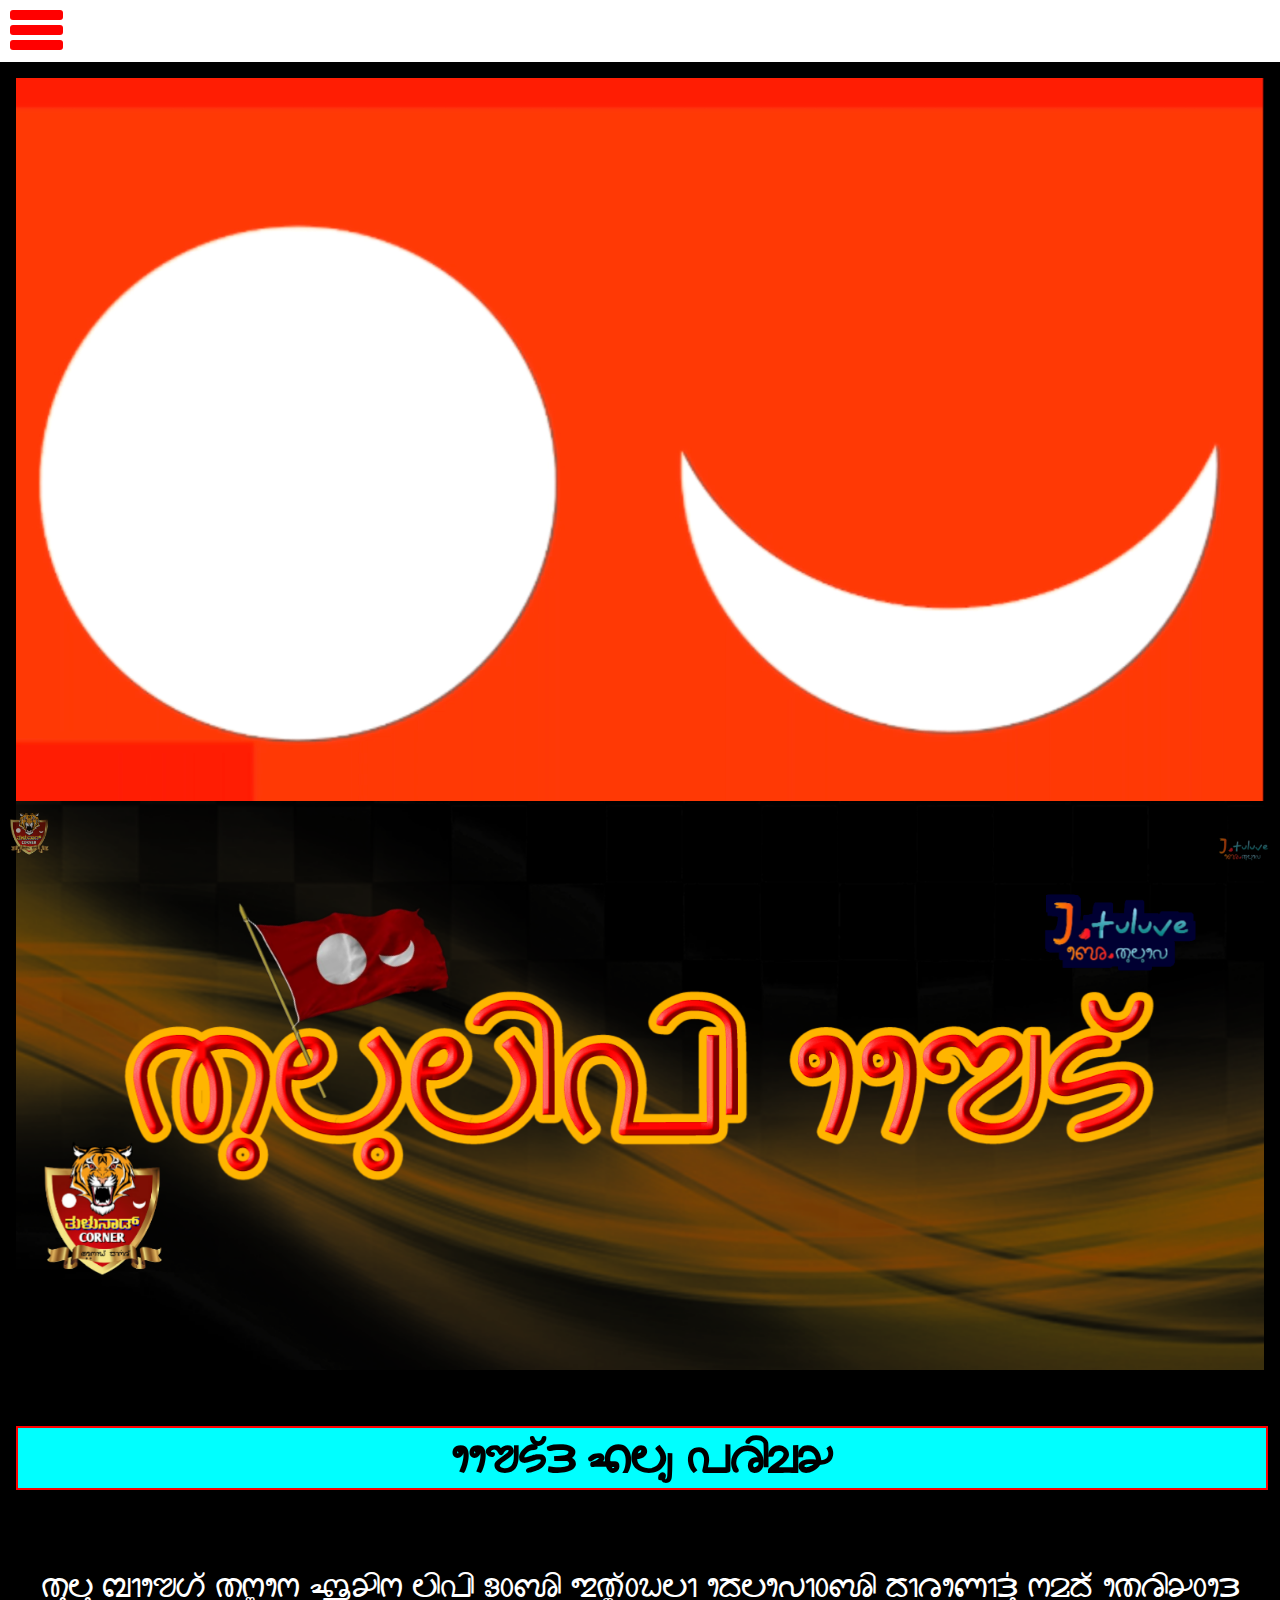
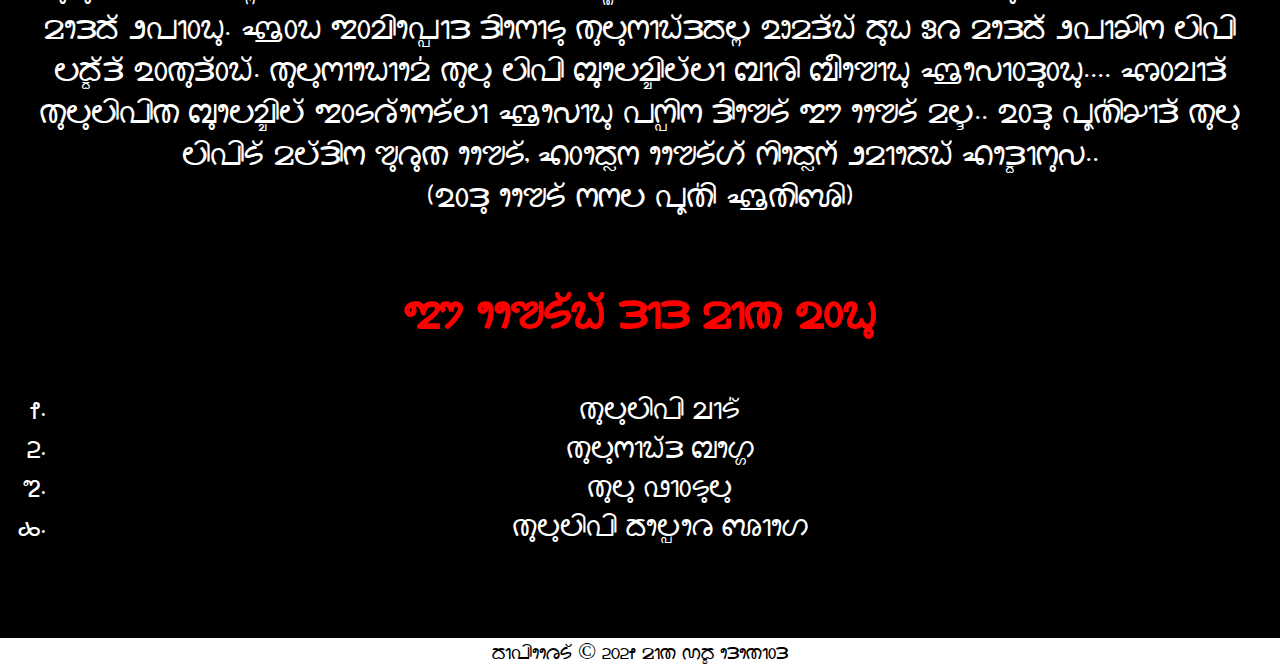
==== commit f5cad49d: "Update index.html" ====
--- a/tulu font/index.html
+++ b/tulu font/index.html
@@ -15,7 +15,7 @@
     				<div class="menumenu">
    <a href="./index.html"><li>AilAlA</li></a>
    <a href="#"><li>eAMekAln begAg</li></a>    
-   <a href="#"><li>mat brvu</li></a>
+   <a href="./baravu.html"><li>mat brvu</li></a>
    <a href="#"><li>nmAm sMsAkRtid begAg brvu</li></a>
    <a href="#"><li>tululipi PaMqulu</li></a>
       
@@ -33,7 +33,7 @@
 </video>
   <img src="./images/tululipisite.png" alt="tululipisite" class="heading">
 				<h3 class="trial">eesqAXd eAlAy pricy</h3>
-				<p class="para"> maetergAla esaelAmlu. AuMdu eesqA tUeyer msAtA jn btAtuepAprA. eeAqA eklevergA lipi FAader egatAtijAjMed kali tUdu FpaduepAprA.😆 melAljAji nm paetrAXga. yan dal mlAl evbAXeesqA mlApunaey AAtAtA. AaMwla puenpu (pArytAn) btAtini. bakid eesqAXdlk epalfu AAdupApMdA eAnAn eesq. <br> (AuMdu eesqA nnl pUtfi Aatiji) </p>
+				<p class="para"> tulu baesgA tnAnen Aayin lipi eAaMji AitAtAMwla eklevaMji kareNadfu nmkA etriyMed medkA FpaMwu. AaMw AiMciepApad dienaqu tulunawAXdklAn AuEmdAXwA kuw eAar medkA Fpayin lipi lkAkAXdA AuMtudAMwA. tulunaewaemf tulu lipi buelcAcilAXla bari bIesawu AaevaMduMwu.... AAMcadA tululipit buelcAcilA AiMqrAXenqAXla Aaevawu pnApin diesqA AI eesqA mlAd.. AuMdu pUtifyadA tulu lipiqA mlAXdin surut eesqA, eAMekAln eesqAXgA niekAlnA FmaekwA eAedAkanuv.. <br> (AuMdu eesqA nnl pUtfi Aatiji) </p>
 				<h2>AI eesqAXwA dad mat AuMwu</h2>
 							<ol>
 								<li>tululipi caqfA</li>
--- a/tulu font/style.css
+++ b/tulu font/style.css
@@ -3,6 +3,9 @@
 				src: url(./fonts/baravu.ttf);
 }
 
+body{
+        margin: 0;
+}
 div.container
 {
 	padding: 0.5em 0.5em;
@@ -93,6 +96,7 @@
 
 div.background {
    background-image: url("./gifs/flag-background.mp4") 
+   user-select: none;
 }
 
 #myVideo{
